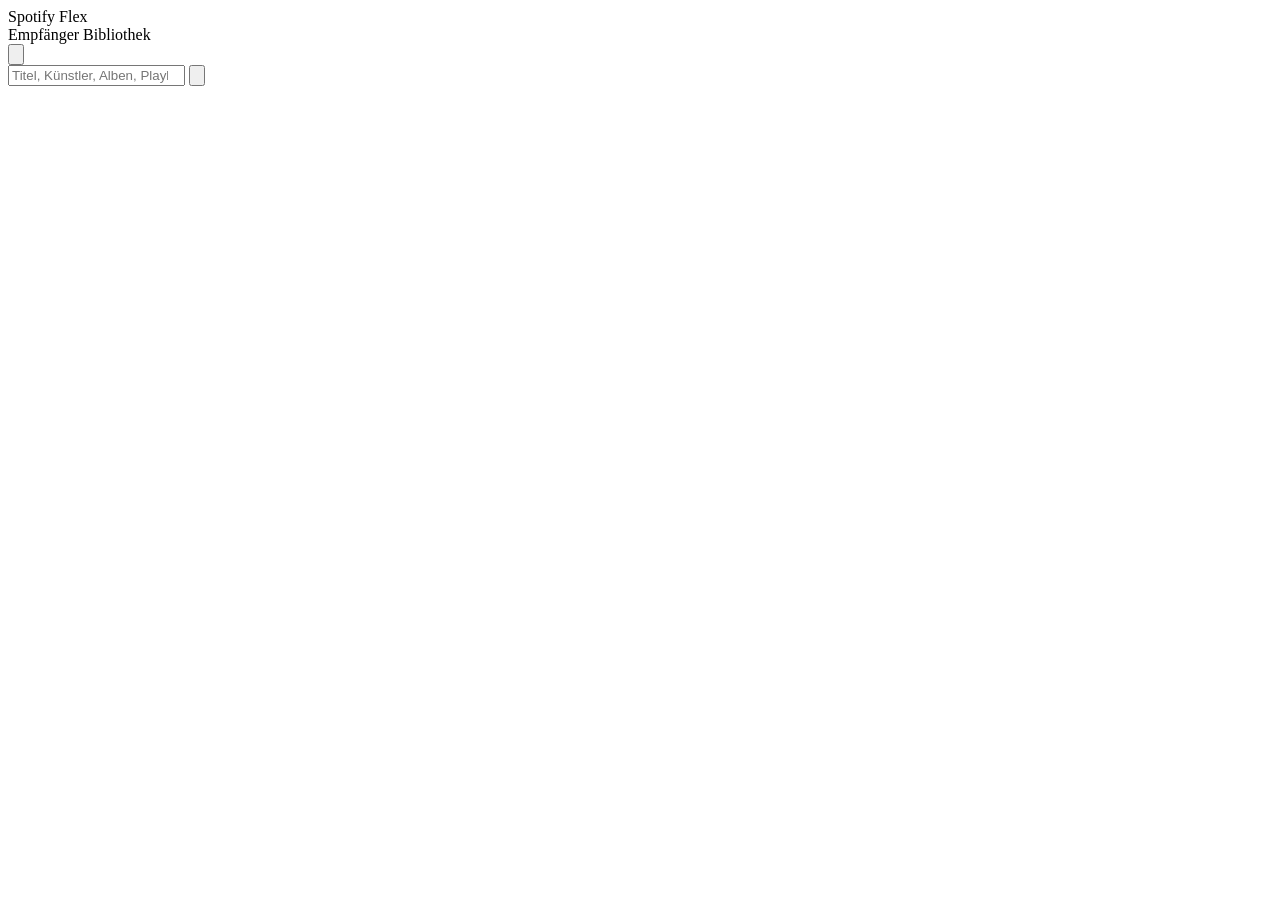
==== spotify_flex/rootfs/opt/flex/static/index.html @ ba00e2ae "Spotify Flex app 1.0.0 Standalone Home Assistant app: go-librespot Spotify Connect receiver (device " ====
<!doctype html>
<html lang="de">
<head>
<meta charset="utf-8">
<meta name="viewport" content="width=device-width, initial-scale=1, viewport-fit=cover">
<title>Spotify Flex</title>
<link rel="stylesheet" href="static/style.css">
</head>
<body>
<div id="app" class="app">
  <header class="top">
    <div class="brand"><span class="logo" aria-hidden="true"></span><span>Spotify Flex</span></div>
    <div class="pills">
      <span class="pill" id="pill-receiver" title="Spotify-Empfänger">Empfänger</span>
      <span class="pill" id="pill-web" title="Spotify-Bibliothek">Bibliothek</span>
    </div>
    <button class="icon-btn" id="btn-settings" aria-label="Einstellungen">
      <svg viewBox="0 0 24 24"><path d="M12 15.5A3.5 3.5 0 1 0 12 8.5a3.5 3.5 0 0 0 0 7zm7.4-2.5.1-1-.1-1 2-1.6-2-3.4-2.4 1a7 7 0 0 0-1.7-1L15 3h-4l-.4 2.6a7 7 0 0 0-1.7 1l-2.4-1-2 3.4L6.6 11l-.1 1 .1 1-2 1.6 2 3.4 2.4-1c.5.4 1.1.7 1.7 1L11 21h4l.4-2.6c.6-.3 1.2-.6 1.7-1l2.4 1 2-3.4z"/></svg>
    </button>
  </header>

  <section id="setup" class="panel setup" hidden></section>

  <main class="grid">
    <div class="col left">
      <section class="panel now" id="now"></section>
      <section class="panel speakers" id="speakers"></section>
    </div>
    <div class="col right">
      <section class="panel library">
        <nav class="tabs" id="tabs" role="tablist"></nav>
        <form class="search" id="search">
          <input type="search" id="search-q" placeholder="Titel, Künstler, Alben, Playlists suchen" aria-label="Suchen">
          <button class="icon-btn" type="submit" aria-label="Suchen"><svg viewBox="0 0 24 24"><path d="M10 4a6 6 0 1 0 3.7 10.7l4.8 4.8 1.4-1.4-4.8-4.8A6 6 0 0 0 10 4zm0 2a4 4 0 1 1 0 8 4 4 0 0 1 0-8z"/></svg></button>
        </form>
        <div id="browser"></div>
      </section>
    </div>
  </main>

  <div id="sheet" class="sheet" hidden><div class="sheet-card" role="dialog" aria-modal="true"></div></div>
  <div id="toast" class="toast" role="status" hidden></div>
</div>
<script src="static/app.js"></script>
</body>
</html>
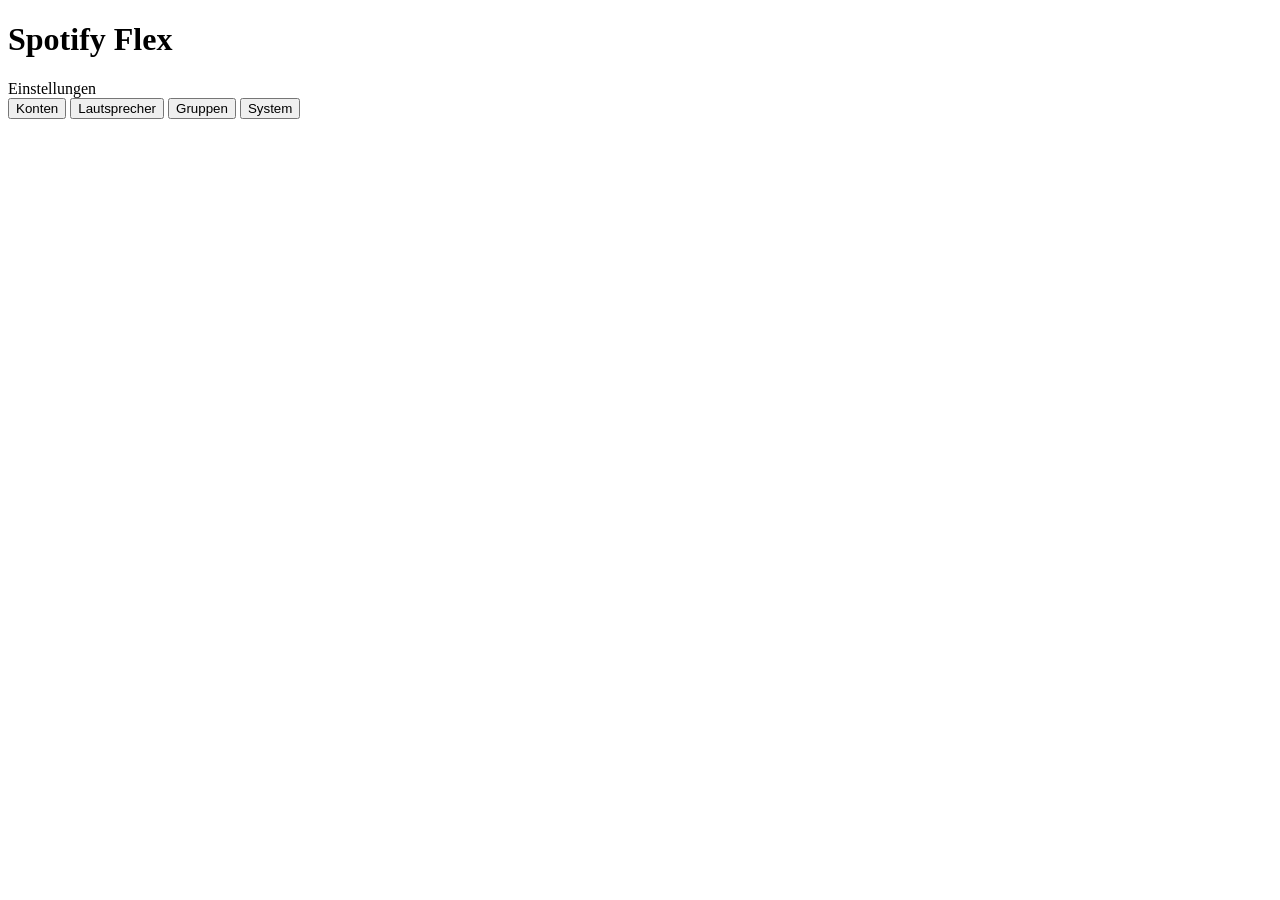
==== commit f2ba062d: "1.6.0: settings-only app page in HA theme; speaker settings and groups Co-Authored-By: Claude Opus 5" ====
--- a/spotify_flex/rootfs/opt/flex/static/index.html
+++ b/spotify_flex/rootfs/opt/flex/static/index.html
@@ -3,42 +3,27 @@
 <head>
 <meta charset="utf-8">
 <meta name="viewport" content="width=device-width, initial-scale=1, viewport-fit=cover">
-<title>Spotify Flex</title>
+<title>Spotify Flex – Einstellungen</title>
 <link rel="stylesheet" href="static/style.css">
 </head>
 <body>
 <div id="app" class="app">
   <header class="top">
-    <div class="brand"><span class="logo" aria-hidden="true"></span><span>Spotify Flex</span></div>
-    <div class="pills">
-      <span class="pill" id="pill-receiver" title="Spotify-Empfänger">Empfänger</span>
-      <span class="pill" id="pill-web" title="Spotify-Bibliothek">Bibliothek</span>
+    <div class="title">
+      <h1>Spotify Flex</h1>
+      <span class="sub" id="version">Einstellungen</span>
     </div>
-    <button class="icon-btn" id="btn-settings" aria-label="Einstellungen">
-      <svg viewBox="0 0 24 24"><path d="M12 15.5A3.5 3.5 0 1 0 12 8.5a3.5 3.5 0 0 0 0 7zm7.4-2.5.1-1-.1-1 2-1.6-2-3.4-2.4 1a7 7 0 0 0-1.7-1L15 3h-4l-.4 2.6a7 7 0 0 0-1.7 1l-2.4-1-2 3.4L6.6 11l-.1 1 .1 1-2 1.6 2 3.4 2.4-1c.5.4 1.1.7 1.7 1L11 21h4l.4-2.6c.6-.3 1.2-.6 1.7-1l2.4 1 2-3.4z"/></svg>
-    </button>
+    <div class="chips" id="chips"></div>
   </header>
 
-  <section id="setup" class="panel setup" hidden></section>
+  <nav class="tabs" id="tabs" role="tablist">
+    <button role="tab" data-tab="accounts">Konten</button>
+    <button role="tab" data-tab="speakers">Lautsprecher</button>
+    <button role="tab" data-tab="groups">Gruppen</button>
+    <button role="tab" data-tab="system">System</button>
+  </nav>
 
-  <main class="grid">
-    <div class="col left">
-      <section class="panel now" id="now"></section>
-      <section class="panel speakers" id="speakers"></section>
-    </div>
-    <div class="col right">
-      <section class="panel library">
-        <nav class="tabs" id="tabs" role="tablist"></nav>
-        <form class="search" id="search">
-          <input type="search" id="search-q" placeholder="Titel, Künstler, Alben, Playlists suchen" aria-label="Suchen">
-          <button class="icon-btn" type="submit" aria-label="Suchen"><svg viewBox="0 0 24 24"><path d="M10 4a6 6 0 1 0 3.7 10.7l4.8 4.8 1.4-1.4-4.8-4.8A6 6 0 0 0 10 4zm0 2a4 4 0 1 1 0 8 4 4 0 0 1 0-8z"/></svg></button>
-        </form>
-        <div id="browser"></div>
-      </section>
-    </div>
-  </main>
-
-  <div id="sheet" class="sheet" hidden><div class="sheet-card" role="dialog" aria-modal="true"></div></div>
+  <main id="view" class="view" aria-live="polite"></main>
   <div id="toast" class="toast" role="status" hidden></div>
 </div>
 <script src="static/app.js"></script>
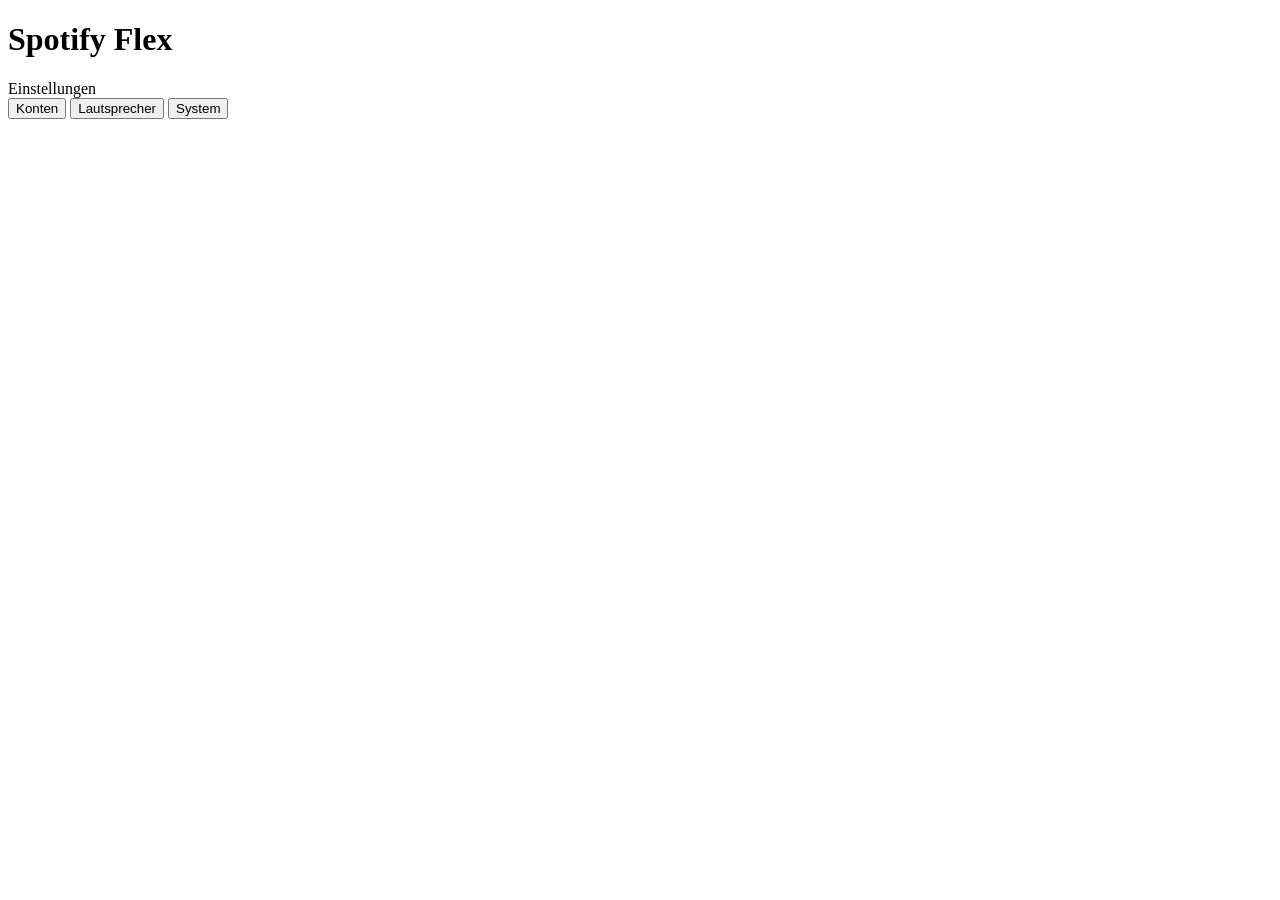
==== commit 4640440a: "Settings: Gruppen in den Reiter Lautsprecher verschoben (1.6.2) Co-Authored-By: Claude Opus 5.5 <nor" ====
--- a/spotify_flex/rootfs/opt/flex/static/index.html
+++ b/spotify_flex/rootfs/opt/flex/static/index.html
@@ -19,7 +19,6 @@
   <nav class="tabs" id="tabs" role="tablist">
     <button role="tab" data-tab="accounts">Konten</button>
     <button role="tab" data-tab="speakers">Lautsprecher</button>
-    <button role="tab" data-tab="groups">Gruppen</button>
     <button role="tab" data-tab="system">System</button>
   </nav>
 
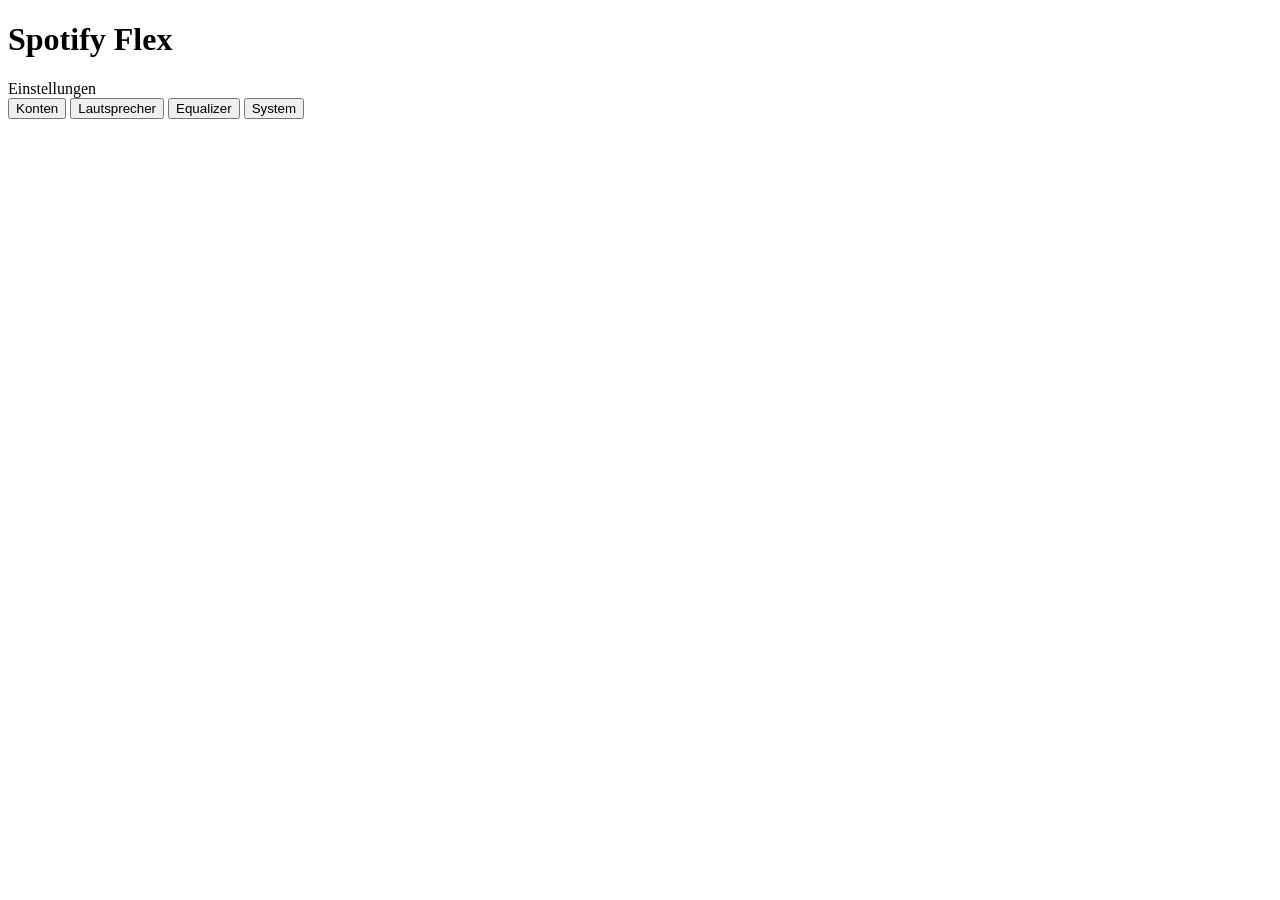
==== commit efa61caf: "Equalizer mit Voreinstellungen wie in der Spotify-App (1.7.0) Co-Authored-By: Claude Opus 5.5 <norep" ====
--- a/spotify_flex/rootfs/opt/flex/static/index.html
+++ b/spotify_flex/rootfs/opt/flex/static/index.html
@@ -19,6 +19,7 @@
   <nav class="tabs" id="tabs" role="tablist">
     <button role="tab" data-tab="accounts">Konten</button>
     <button role="tab" data-tab="speakers">Lautsprecher</button>
+    <button role="tab" data-tab="eq">Equalizer</button>
     <button role="tab" data-tab="system">System</button>
   </nav>
 
